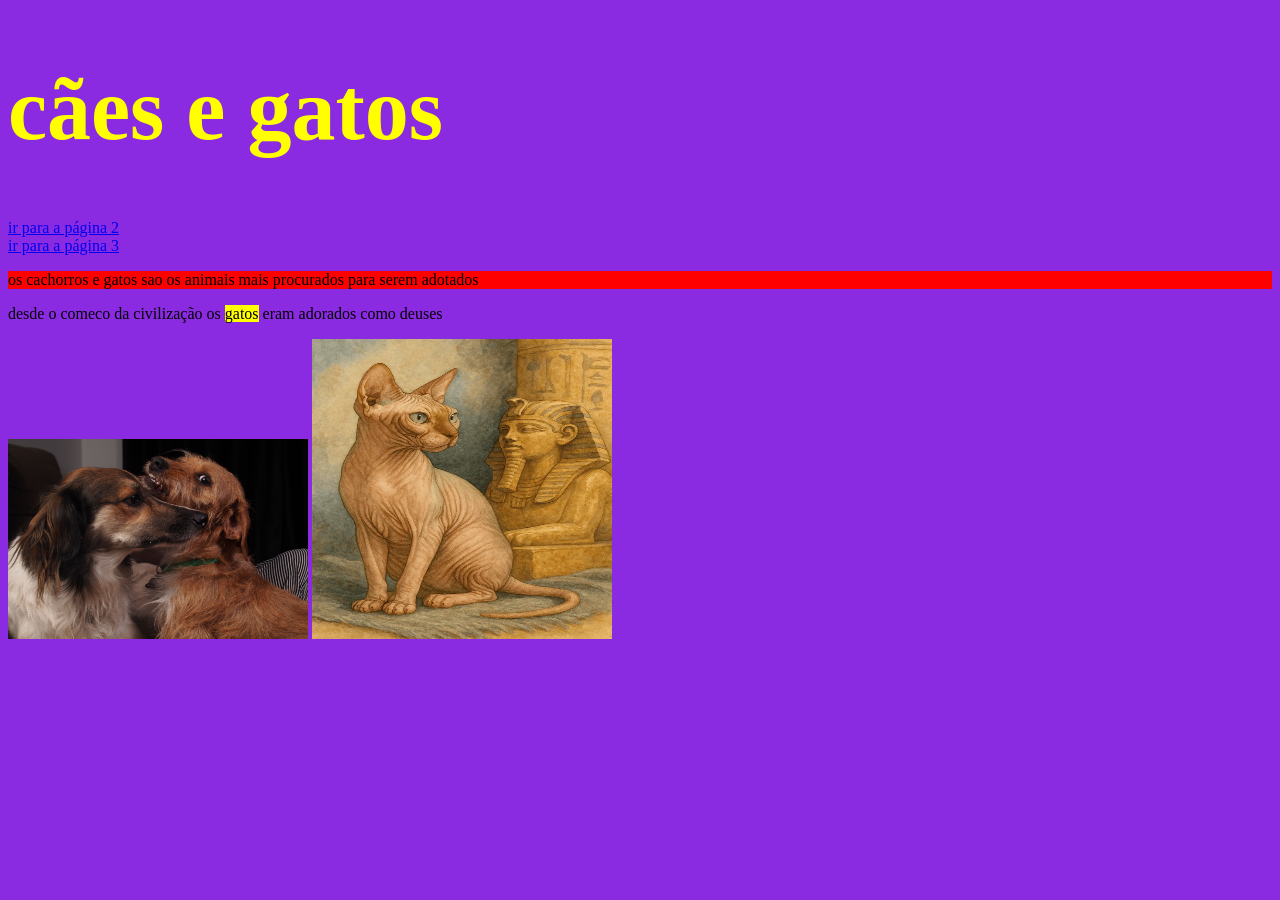
==== site_filipe/index.html @ 760b9130 "teste de git hub" ====
<!DOCTYPE html>
<html lang="pt-br">
<head>
    <meta charset="UTF-8">
    <meta name="viewport" content="width=device-width, initial-scale=1.0">
    <title  link rel="style sheet" href="css/inicio.css">>PETS</title>
    <link rel="stylesheet" href="css/inicio.css">
</head>
<body>
<h1>cães e gatos</h1>
<a href="pagina 2.html">ir para a página 2</a><br>
<a href="pagina 3.html">ir para a página 3</a><br>
<p style="background-color:red";> os cachorros e gatos sao os animais mais procurados para serem adotados</p>
<p>desde o comeco da civilização os <mark>gatos</mark> eram adorados como deuses</p>

    <img src="pexels-daigofotos-32710699.jpg"
    width="300" height="200">
     <img src="ilustración artística de un gato esfinge junto a una estatua egipcia (1).webp"
    width="300" height="300">
    
</body>
</html>
---- site_filipe/css/inicio.css ----
body{
    background:blueviolet;
}
h1{
    color:yellow;
    font-size: 88px;
}
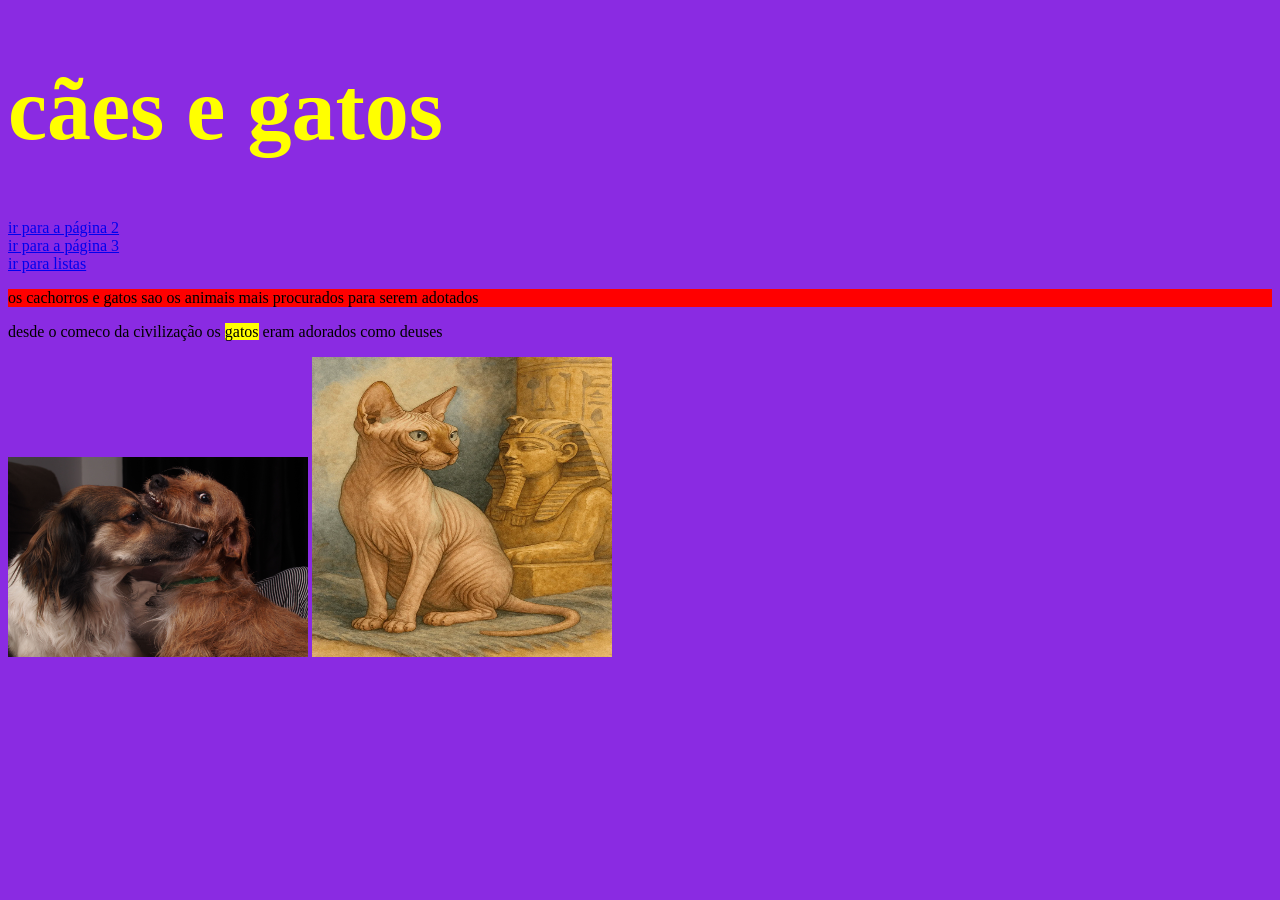
==== commit 4179c982: "adicionei uma pagina de listas" ====
--- a/site_filipe/index.html
+++ b/site_filipe/index.html
@@ -10,6 +10,7 @@
 <h1>cães e gatos</h1>
 <a href="pagina 2.html">ir para a página 2</a><br>
 <a href="pagina 3.html">ir para a página 3</a><br>
+<a href="listas.html">ir para listas</a><br>
 <p style="background-color:red";> os cachorros e gatos sao os animais mais procurados para serem adotados</p>
 <p>desde o comeco da civilização os <mark>gatos</mark> eram adorados como deuses</p>
 
